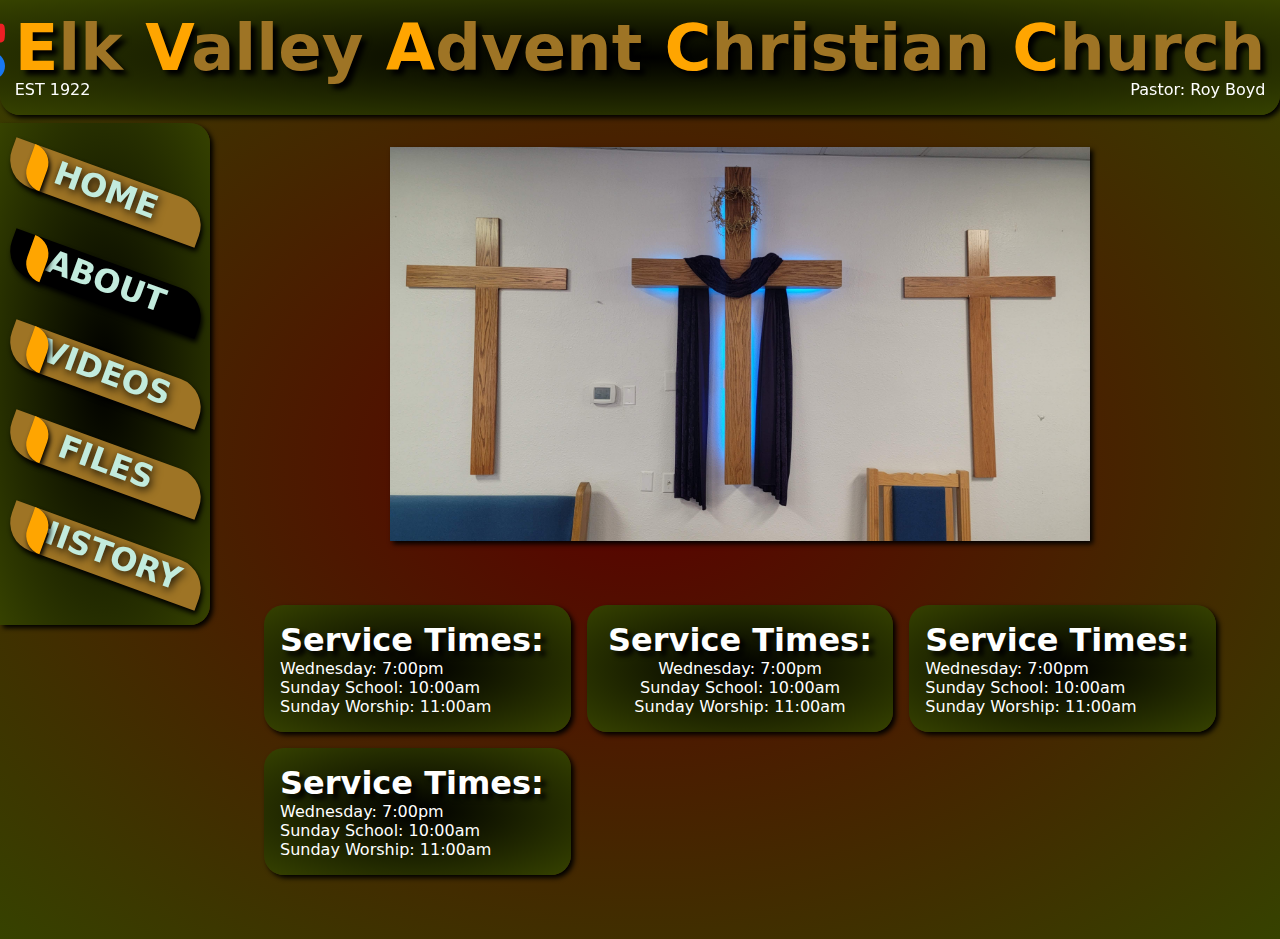
==== about.html @ b805dfba "auto adding grid rows" ====
<!DOCTYPE html>
<html lang="en">
<head>
	<meta charset="UTF-8">
	<meta name="viewport" content="width=device-width, initial-scale=1.0">
	<link rel="stylesheet" type="text/css" href="/css/style.css">
	<title>EVACC</title>
</head>
<body>
	<header>
		<div id="title">
			<p>
				<span>
					<span class="first-letter">E</span>lk 
					<span class="first-letter">V</span>alley 
					<span class="first-letter">A</span>dvent
				</span> 
				<span>
					<span class="first-letter">C</span>hristian 
					<span class="first-letter">C</span>hurch
				</span>
			</p>
		</div>
		<div id="menu-social">
			<img src="icons/youtube.svg" alt="">
			<img src="icons/facebook.svg" alt="">
		</div>
		<div id="est-pastor-text">
			<div>EST 1922</div>
			<div>Pastor: Roy Boyd</div>
		</div>
	</header>
	<label for="burger-checkbox" id="burger">
		<span><img src="icons/bars-solid.svg" alt=""></span>
	</label>
	<main>
		<input type="checkbox" id="burger-checkbox" class="burger-checkbox">
		<nav>
			<ul>
				<a href="index.html"><li>HOME</li></a>
				<a href="#top"><li id="current-location">ABOUT</li></a>
				<a href="videos.html"><li>VIDEOS</li></a>
				<a href="files.html"><li>FILES</li></a>
				<a href="history.html"><li>HISTORY</li></a>
			</ul>
		</nav>
		<div id="main-content">
			<img src="images/20230806_121854.jpg" alt="" class="three-crosses">
			<div id="main-content-grid">
				<article>
					<span class="article-heading">
						Service Times:
					</span>
					<p>
						Wednesday: <span class="time">7:00pm</span><br>
						Sunday School: <span class="time">10:00am</span><br>
						Sunday Worship: <span class="time">11:00am</span>
					</p>
				</article>
				<article class="center-text">
					<span class="article-heading center-text">
						Service Times:
					</span>
					<p>
						Wednesday: <span class="time">7:00pm</span><br>
						Sunday School: <span class="time">10:00am</span><br>
						Sunday Worship: <span class="time">11:00am</span>
					</p>
				</article>
				<article>
					<span class="article-heading">
						Service Times:
					</span>
					<p>
						Wednesday: <span class="time">7:00pm</span><br>
						Sunday School: <span class="time">10:00am</span><br>
						Sunday Worship: <span class="time">11:00am</span>
					</p>
				</article>
				<article>
					<span class="article-heading">
						Service Times:
					</span>
					<p>
						Wednesday: <span class="time">7:00pm</span><br>
						Sunday School: <span class="time">10:00am</span><br>
						Sunday Worship: <span class="time">11:00am</span>
					</p>
				</article>
			</div>
		</div>
	</main>
</body>
</html>
---- css/style.css ----
*,
*::before,
*::after {
	margin: 0;
	padding: 0;
	box-sizing: border-box;
}

img {
	display: block;
	width: 100%;
}

html {
	font-family: system-ui, -apple-system, BlinkMacSystemFont, 'Segoe UI', Roboto, Oxygen, Ubuntu, Cantarell, 'Open Sans', 'Helvetica Neue', sans-serif;
	font-size: 16px;
	color: white;
}

.center-text {
	text-align: center;
}

:root {
	--bg-color: radial-gradient(rgb(90, 0, 0), rgb(54, 66, 0));
	--title-color: rgb(158, 116, 37);
	--est-pastor-color: rgb(255, 255, 255);
	--header-aside-bgcolor: radial-gradient(rgb(0, 0, 0), rgb(54, 66, 0));
	--button-color: rgb(158, 116, 37);
	--title-first-letter-color: orange;
	--nav-text-color: rgb(194, 235, 221);
	--shadow-boxes: 3px 3px 5px black;
	--shadow-text: 5px 5px 5px black;
	--shadow-nav-text: 2px 2px 10px black;
}

a {
	text-decoration: none;
}

body {
	background: var(--bg-color);
	padding: 0;
}

header {
	display: grid;
	align-items: center;
	justify-content: center;
	grid-template-columns: 3rem min-content 3rem;
	grid-template-rows: auto auto;
	grid-template-areas:
		"social title null"
		"est-pastor est-pastor est-pastor";
	background: var(--header-aside-bgcolor);
	position: sticky;
	top: 0;
	border-radius: var(--border-radius-header);
	padding: 1rem 0 1rem 0;
	z-index: 10;
	box-shadow: var(--shadow-boxes);
	border-radius: 0 0 20px 20px;
}

#title {
	grid-area: title;
	font-size: clamp(.2rem, 8vw, 4rem);
	line-height: 1em;
	color: var(--title-color);
	text-align: center;
	text-shadow: var(--shadow-text);
	font-weight: 700;
}

.first-letter {
	color: var(--title-first-letter-color);
}

#est-pastor-text {
	display: flex;
	flex-flow: row nowarp;
	align-items: center;
	justify-content: space-between;
	grid-area: est-pastor;
	padding: 0 3rem 0 3rem;
	color: var(--est-pastor-color);
}

#menu-social {
	grid-area: social;
	display: flex;
	height: 100%;
	flex-flow: column nowrap;
	justify-content: flex-end;
	align-items: center;
	gap: .5ch;
}

#menu-social > img {
	width: 28px;
}

#burger {
	position: fixed;
	background-color: orange;
	width: 50px;
	top: 20px;
	right: 20px;
	padding: .2rem;
	z-index: 30;
}

#burger-checkbox {
	display: none;
}

main {
	position: relative;
	height: 100%;
}

nav {
	position: absolute;
	width: 100%;
	height: 100%;
	z-index: 20;
	position: fixed;
	right: -100%;
	top: -100%;
	margin-top: .5rem;
	background: var(--header-aside-bgcolor);
	text-align: center;
	font-size: 2rem;
	transition: right 300ms ease-in-out, top 300ms ease-in-out;
}

nav ul {
	width: fit-content;
	list-style-type: none;
	margin: 0 auto;
}

nav ul li {
	background-color: var(--button-color);
	position: relative;
	font-weight: 700;
	margin: 2rem 0;
	border-radius: 0 30px;
	padding: 0 1.5rem .3rem 1.5rem;
	text-shadow: var(--shadow-nav-text);
	color: var(--nav-text-color);
}

nav ul li:after {
	content: "";
	position: absolute;
	width: 20px;
	height: 100%;
	background-color: orange;
	border-radius: 0 30px;
	box-shadow: var(--shadow-boxes);
	right: 165px;
	top: 0;
	transition: right 700ms ease-in-out;
}

.three-crosses {
	max-width: 700px;
	margin: 0 auto 2rem auto;
	box-shadow: var(--shadow-boxes);
}

#burger-checkbox:checked ~ nav {
	right: 0;
	top: 0;
	transition: right 300ms ease-in-out, top 300ms ease-in-out;
}

#title span {
	white-space: nowrap;
}

#main-content {
	padding: 2rem;
}

#main-content-grid {
	display: grid;
	grid-auto-flow: dense;
	grid-template-columns: repeat(auto-fit, minmax(min(100%, 250px), 1fr));
	container-type: inline-size;
	padding: 2rem;
	gap: 1rem;
}

#current-location {
	background-color: black;
}

article {
	padding: 1rem;
	background: var(--header-aside-bgcolor);
	box-shadow: var(--shadow-boxes);
	border-radius: 20px 20px 20px 20px;
}

article .article-heading {
	font-size: 2rem;
	font-weight: 600;
	text-shadow: var(--shadow-text);
}

@media (max-width: 480px) {

	#burger {
		position: fixed;
		width: 30px;
		top: 5px;
		right: 5px;
		padding: .2rem;
	}
}

@media (max-width: 390px) {

	#est-pastor-text {
		display: flex;
		flex-flow: column nowrap;
		align-items: center;
		justify-content: center;
		grid-area: est-pastor;
		padding: 0;
		font-size: .8rem;
	}

	#menu-social img {
		width: 18px;
	}

}

@media (min-width: 769px) {

	main {
		display: grid;
		grid-template-columns: 200px 1fr;
		grid-template-rows: auto;
		grid-template-areas:
			"nav-grid-area main-grid-area";
	}

	nav {
		grid-area: nav-grid-area;
		display: block;
		width: 210px;
		height: fit-content;
		left: 0;
		top: auto;
		box-shadow: var(--shadow-boxes);
		border-radius: 0 20px 20px 0;
	}

	#main-content {
		grid-area: main-grid-area;
	}

	#burger {
		display: none;
	}

	nav ul li {
		rotate: 20deg;
		box-shadow: var(--shadow-boxes);
		margin: 3rem 0;
		transition: color 700ms ease-in-out, background-color 700ms ease-in-out;
	}

	nav ul li:before {
		content: "";
		position: absolute;
		bottom: 0;
		left: 10%;
		width: 80%;
		box-shadow: 0 0 30px 10px white;
		opacity: 0;
		transition: opacity 700ms ease-in-out;
	}

	nav ul li:hover:before {
		opacity: 1;
		transition: opacity 300ms ease-in-out;
	}

	nav ul li:hover:after {
		right: -3px;
		transition: right 300ms ease-in-out, border-radius 300ms ease-in-out;
	}

	nav ul li:hover {
		color: rgb(224, 228, 2);
		transition: color 300ms ease-in-out, background-color 300ms ease-in-out;
	}

	#title {
		white-space: nowrap;
		font-size: clamp(.2rem, 5vw, 4rem);
	}
}
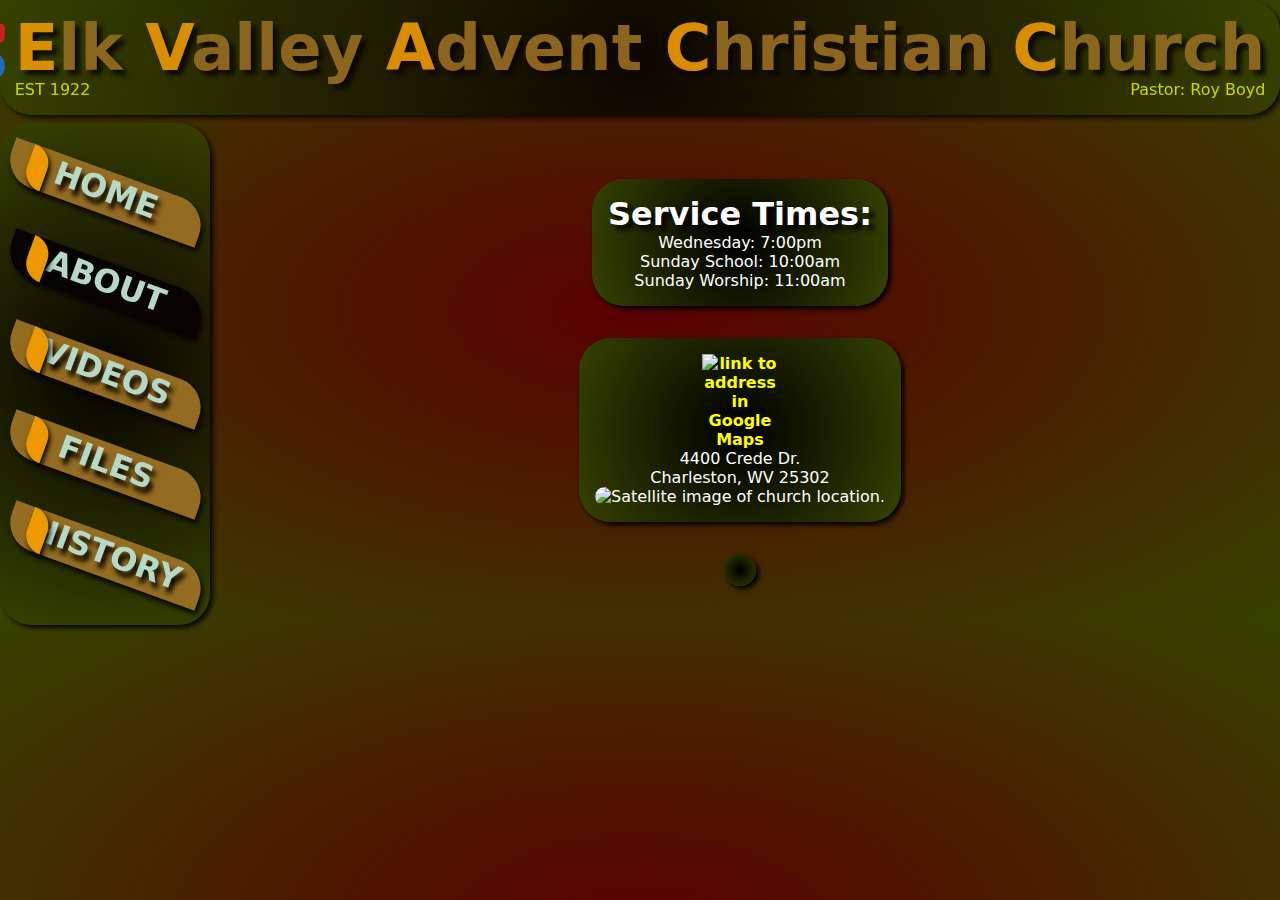
==== commit 4ebe4385: "mostly name changes for upload to server" ====
--- a/about.html
+++ b/about.html
@@ -4,6 +4,7 @@
 	<meta charset="UTF-8">
 	<meta name="viewport" content="width=device-width, initial-scale=1.0">
 	<link rel="stylesheet" type="text/css" href="/css/style.css">
+	<link rel="icon" href="/icons/titlecross.png" type="image/x-icon">
 	<title>EVACC</title>
 </head>
 <body>
@@ -45,49 +46,27 @@
 			</ul>
 		</nav>
 		<div id="main-content">
-			<img src="images/20230806_121854.jpg" alt="" class="three-crosses">
-			<div id="main-content-grid">
-				<article>
-					<span class="article-heading">
-						Service Times:
-					</span>
-					<p>
-						Wednesday: <span class="time">7:00pm</span><br>
-						Sunday School: <span class="time">10:00am</span><br>
-						Sunday Worship: <span class="time">11:00am</span>
-					</p>
-				</article>
-				<article class="center-text">
-					<span class="article-heading center-text">
-						Service Times:
-					</span>
-					<p>
-						Wednesday: <span class="time">7:00pm</span><br>
-						Sunday School: <span class="time">10:00am</span><br>
-						Sunday Worship: <span class="time">11:00am</span>
-					</p>
-				</article>
-				<article>
-					<span class="article-heading">
-						Service Times:
-					</span>
-					<p>
-						Wednesday: <span class="time">7:00pm</span><br>
-						Sunday School: <span class="time">10:00am</span><br>
-						Sunday Worship: <span class="time">11:00am</span>
-					</p>
-				</article>
-				<article>
-					<span class="article-heading">
-						Service Times:
-					</span>
-					<p>
-						Wednesday: <span class="time">7:00pm</span><br>
-						Sunday School: <span class="time">10:00am</span><br>
-						Sunday Worship: <span class="time">11:00am</span>
-					</p>
-				</article>
-			</div>
+			<img src="images/threecrosses.jpgg" alt="" class="three-crosses">
+			<article class="center-text">
+				<span class="article-heading">
+					Service Times:
+				</span>
+				<p>
+					Wednesday: <span class="time">7:00pm</span><br>
+					Sunday School: <span class="time">10:00am</span><br>
+					Sunday Worship: <span class="time">11:00am</span>
+				</p>
+			</article>
+			<article class="center-text">
+					<a href="https://goo.gl/maps/PyzAcbUzxXXeCnFS6" class="center-block shake-div-hover"><img src="icons/googlemapsicon.png" alt="link to address in Google Maps" class="icon"></a>
+					4400 Crede Dr.
+					<br>
+					Charleston, WV 25302
+					<img src="images/satimagechurchlocaiton.png" alt="Satellite image of church location." width="1039">
+			</article>
+			<article class="itemscenter">
+				<img src="images/churchfront.jpg" alt="" width="2252">
+		</article>
 		</div>
 	</main>
 </body>
--- a/css/style.css
+++ b/css/style.css
@@ -21,25 +21,30 @@
 	text-align: center;
 }
 
+.center-block {
+	margin: 0 auto;
+}
+
 :root {
-	--bg-color: radial-gradient(rgb(90, 0, 0), rgb(54, 66, 0));
+	--bg-color-body: radial-gradient(rgb(90, 0, 0), rgb(54, 66, 0));
 	--title-color: rgb(158, 116, 37);
-	--est-pastor-color: rgb(255, 255, 255);
-	--header-aside-bgcolor: radial-gradient(rgb(0, 0, 0), rgb(54, 66, 0));
+	--est-pastor-color: rgb(238, 255, 0);
+	--header-aside-bgcolor: radial-gradient(circle, rgb(0, 0, 0), rgb(54, 66, 0));
 	--button-color: rgb(158, 116, 37);
 	--title-first-letter-color: orange;
 	--nav-text-color: rgb(194, 235, 221);
 	--shadow-boxes: 3px 3px 5px black;
 	--shadow-text: 5px 5px 5px black;
-	--shadow-nav-text: 2px 2px 10px black;
+	--border-radius-divs: 2rem;
 }
 
 a {
 	text-decoration: none;
+	color: white;
 }
 
 body {
-	background: var(--bg-color);
+	background: var(--bg-color-body);
 	padding: 0;
 }
 
@@ -55,11 +60,11 @@
 	background: var(--header-aside-bgcolor);
 	position: sticky;
 	top: 0;
-	border-radius: var(--border-radius-header);
 	padding: 1rem 0 1rem 0;
 	z-index: 10;
 	box-shadow: var(--shadow-boxes);
-	border-radius: 0 0 20px 20px;
+	border-radius: var(--border-radius-divs);
+	opacity: .8;
 }
 
 #title {
@@ -127,11 +132,12 @@
 	position: fixed;
 	right: -100%;
 	top: -100%;
-	margin-top: .5rem;
 	background: var(--header-aside-bgcolor);
 	text-align: center;
 	font-size: 2rem;
 	transition: right 300ms ease-in-out, top 300ms ease-in-out;
+	opacity: .9;
+	border-radius: var(--border-radius-divs);
 }
 
 nav ul {
@@ -147,8 +153,42 @@
 	margin: 2rem 0;
 	border-radius: 0 30px;
 	padding: 0 1.5rem .3rem 1.5rem;
-	text-shadow: var(--shadow-nav-text);
+	text-shadow: var(--shadow-text);
 	color: var(--nav-text-color);
+
+	rotate: 20deg;
+	box-shadow: var(--shadow-boxes);
+	margin: 3rem 0;
+	transition: color 700ms ease-in-out, background-color 700ms ease-in-out;
+}
+
+nav ul li:hover {
+	animation: nav-li-shake 400ms infinite;
+	color: rgb(224, 228, 2);
+	transition: color 300ms ease-in-out;
+}
+
+@keyframes nav-li-shake {
+	50% {
+		scale: 1.05;
+		rotate: 23deg;
+	}
+}
+
+nav ul li:before {
+	content: "";
+	position: absolute;
+	bottom: 0;
+	left: 10%;
+	width: 80%;
+	box-shadow: 0 0 30px 10px white;
+	opacity: 0;
+	transition: opacity 700ms ease-in-out;
+}
+
+nav ul li:hover:before {
+	opacity: 1;
+	transition: opacity 300ms ease-in-out;
 }
 
 nav ul li:after {
@@ -164,9 +204,15 @@
 	transition: right 700ms ease-in-out;
 }
 
+nav ul li:hover:after {
+	right: -3px;
+	transition: right 300ms ease-in-out;
+}
+
 .three-crosses {
-	max-width: 700px;
-	margin: 0 auto 2rem auto;
+	max-width: 750px;
+	margin: 0 auto 0 auto;
+	border-radius: var(--border-radius-divs);
 	box-shadow: var(--shadow-boxes);
 }
 
@@ -181,16 +227,11 @@
 }
 
 #main-content {
+	display: flex;
+	align-items: center;
+	flex-flow: column nowrap;
+	gap: 2rem;
 	padding: 2rem;
-}
-
-#main-content-grid {
-	display: grid;
-	grid-auto-flow: dense;
-	grid-template-columns: repeat(auto-fit, minmax(min(100%, 250px), 1fr));
-	container-type: inline-size;
-	padding: 2rem;
-	gap: 1rem;
 }
 
 #current-location {
@@ -201,13 +242,57 @@
 	padding: 1rem;
 	background: var(--header-aside-bgcolor);
 	box-shadow: var(--shadow-boxes);
-	border-radius: 20px 20px 20px 20px;
+	width: fit-content;
+	border-radius: var(--border-radius-divs);
+}
+
+article a {
+	display: block;
+	color: yellow;
+	font-weight: 800;
+	width: fit-content;
+}
+
+.shake-div-hover:hover {
+	animation: link-shake 500ms;
+	animation-iteration-count: infinite;
+	color: orange;
+}
+
+@keyframes link-shake {
+	50% {
+		rotate: 10deg;
+		scale: 1.3;
+	}
 }
 
 article .article-heading {
 	font-size: 2rem;
 	font-weight: 600;
 	text-shadow: var(--shadow-text);
+}
+
+article img {
+	border-radius: var(--border-radius-divs);
+}
+
+.icon {
+	width: clamp(30px, 6vw, 100px);
+	border-radius: 0;
+}
+
+.image-gallery {
+	display: flex;
+	flex-flow: row nowrap;
+	/* justify-content: flex-start; */
+	padding-top: 1rem;
+	gap: 2vw;
+}
+
+iframe {
+	width: 90vw;
+	height: 50.6vw;
+	border: none;
 }
 
 @media (max-width: 480px) {
@@ -257,7 +342,7 @@
 		left: 0;
 		top: auto;
 		box-shadow: var(--shadow-boxes);
-		border-radius: 0 20px 20px 0;
+		margin-top: .5rem;
 	}
 
 	#main-content {
@@ -266,43 +351,15 @@
 
 	#burger {
 		display: none;
-	}
-
-	nav ul li {
-		rotate: 20deg;
-		box-shadow: var(--shadow-boxes);
-		margin: 3rem 0;
-		transition: color 700ms ease-in-out, background-color 700ms ease-in-out;
-	}
-
-	nav ul li:before {
-		content: "";
-		position: absolute;
-		bottom: 0;
-		left: 10%;
-		width: 80%;
-		box-shadow: 0 0 30px 10px white;
-		opacity: 0;
-		transition: opacity 700ms ease-in-out;
-	}
-
-	nav ul li:hover:before {
-		opacity: 1;
-		transition: opacity 300ms ease-in-out;
-	}
-
-	nav ul li:hover:after {
-		right: -3px;
-		transition: right 300ms ease-in-out, border-radius 300ms ease-in-out;
-	}
-
-	nav ul li:hover {
-		color: rgb(224, 228, 2);
-		transition: color 300ms ease-in-out, background-color 300ms ease-in-out;
 	}
 
 	#title {
 		white-space: nowrap;
 		font-size: clamp(.2rem, 5vw, 4rem);
 	}
+
+	iframe {
+		width: 60vw;
+		height: 33.75vw;
+	}
 }